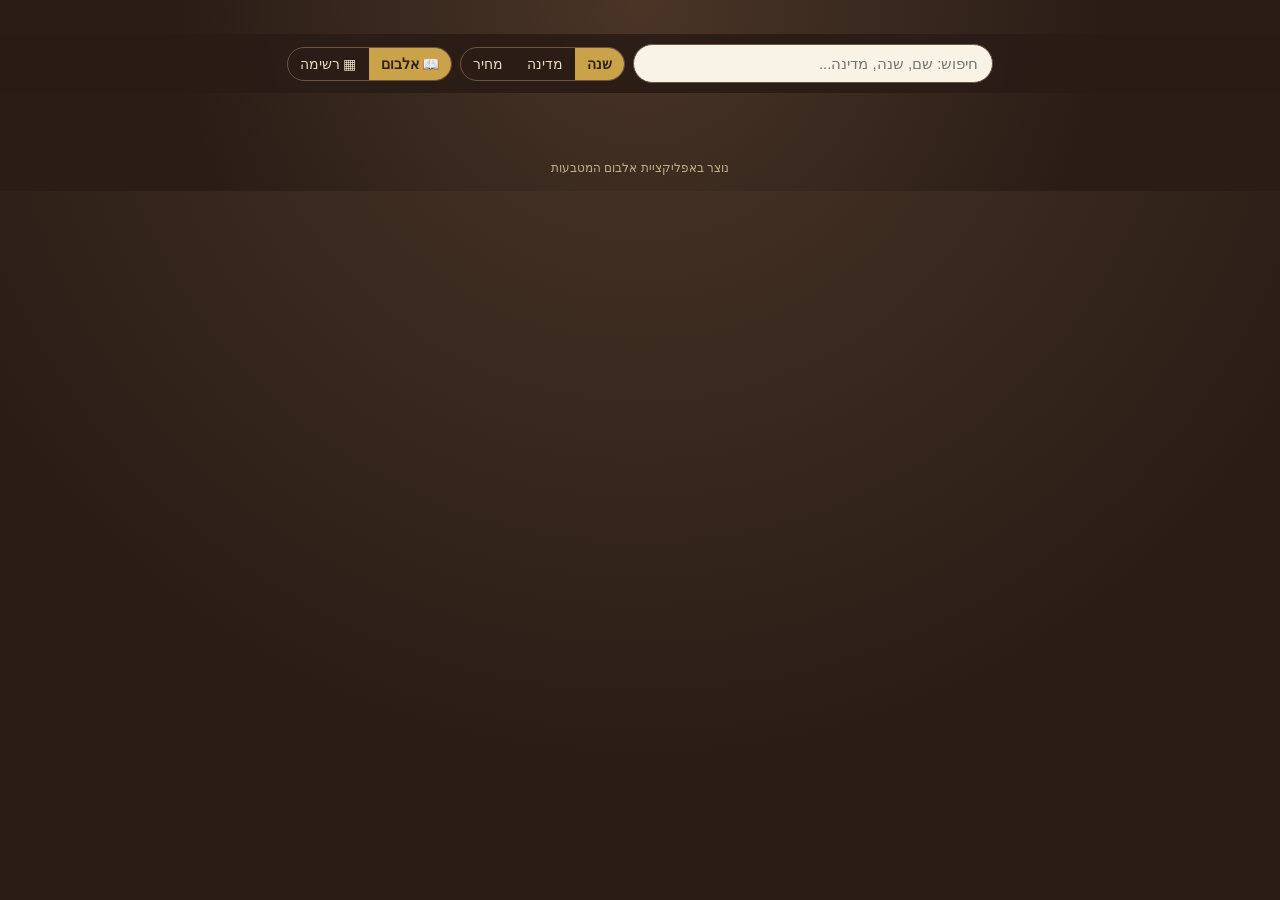
==== trade-export.html @ 615ce434 "Trade album (for sale / swap): prices, live silver/gold value, catalog-wide search, sort by year/cou" ====
<!doctype html>
<html lang="he" dir="rtl">
<head>
<meta charset="utf-8">
<meta name="viewport" content="width=device-width,initial-scale=1,viewport-fit=cover">
<title>__TITLE__</title>
<style>
:root { --bg: #2a1d16; --velvet: #3b2a20; --paper: #f6efe1; --paper2: #ece2cc; --ink: #2b2118; --dim: #7a6a55; --gold: #c9a24a; --line: #d9ccb0;
  --silver: #c9ccd1; --bronze: #b0773f; --copper: #b8693e; --cuni: #b9bdb6; --steel: #9aa1a8; --alu: #d8dcdf; --bimetal: #c9a24a; --goldc: #d9b44a; }
* { box-sizing: border-box; }
html, body { margin: 0; background: radial-gradient(circle at 50% 0, #4a3527, var(--bg) 70%); color: var(--ink); font-family: "Segoe UI", Arial, sans-serif; min-height: 100%; }
header { color: #f3e6c8; text-align: center; padding: 22px 16px 8px; }
header h1 { margin: 0 0 4px; font-size: clamp(22px, 5vw, 34px); font-family: Georgia, "David", serif; color: var(--gold); letter-spacing: .02em; }
header p { margin: 2px 0; color: #d6c6a6; font-size: 14px; }
.bar { display: flex; flex-wrap: wrap; gap: 8px; justify-content: center; align-items: center; padding: 10px 16px; position: sticky; top: 0; z-index: 5; background: rgba(42,29,22,.92); backdrop-filter: blur(6px); }
.bar input { flex: 1 1 220px; max-width: 360px; padding: 10px 14px; border-radius: 999px; border: 1px solid #6b5443; background: #f9f3e6; font-size: 15px; }
.seg { display: inline-flex; border: 1px solid #6b5443; border-radius: 999px; overflow: hidden; }
.seg button { border: 0; background: transparent; color: #e9dcc1; padding: 8px 12px; font-size: 14px; cursor: pointer; }
.seg button[aria-pressed="true"] { background: var(--gold); color: #2b2118; font-weight: 700; }
main { padding: 12px 16px 40px; max-width: 1180px; margin: 0 auto; }
/* the book */
.stage { perspective: 2200px; display: flex; justify-content: center; margin-top: 8px; }
.book { position: relative; display: flex; flex-direction: row; gap: 0; filter: drop-shadow(0 18px 30px rgba(0,0,0,.45)); }
.page { width: min(46vw, 520px); aspect-ratio: 3 / 4; background: linear-gradient(90deg, var(--paper2), var(--paper) 8%, var(--paper) 92%, var(--paper2)); border: 1px solid var(--line);
  padding: 18px 16px 30px; position: relative; display: grid; grid-template-columns: repeat(3, 1fr); grid-template-rows: repeat(3, 1fr); gap: 10px; }
.page.right { border-radius: 4px 0 0 4px; }  .page.left { border-radius: 0 4px 4px 0; }
.page .pno { position: absolute; bottom: 8px; inset-inline: 0; text-align: center; font-size: 12px; color: var(--dim); }
.page.blank { display: flex; align-items: center; justify-content: center; color: var(--dim); font-family: Georgia, serif; font-size: 18px; }
.single .page { width: min(92vw, 520px); }
.leaf { position: absolute; top: 0; width: 50%; height: 100%; transform-style: preserve-3d; transition: transform .7s cubic-bezier(.3,.1,.2,1); z-index: 3; }
.leaf > .page { position: absolute; inset: 0; width: 100%; backface-visibility: hidden; }
.leaf > .page.back { transform: rotateY(180deg); }
.single .leaf { width: 100%; }
.nav { display: flex; justify-content: center; gap: 14px; margin: 16px 0 4px; color: #e9dcc1; align-items: center; }
.nav button { background: var(--gold); color: #2b2118; border: 0; border-radius: 999px; padding: 9px 18px; font-size: 15px; font-weight: 700; cursor: pointer; }
.nav button:disabled { opacity: .35; cursor: default; }
/* a coin pocket */
.pocket { display: flex; flex-direction: column; align-items: center; justify-content: center; gap: 4px; text-align: center; cursor: pointer; border-radius: 8px; padding: 4px; background: rgba(255,255,255,.35); border: 1px dashed #d8c9a8; min-width: 0; }
.pocket:hover { background: rgba(255,255,255,.7); }
.disc { width: 62%; aspect-ratio: 1; border-radius: 50%; background: radial-gradient(circle at 35% 30%, #fff8, transparent 45%), var(--c, var(--silver)); box-shadow: inset 0 0 0 3px rgba(0,0,0,.12), 0 2px 5px rgba(0,0,0,.25);
  display: flex; align-items: center; justify-content: center; font-weight: 700; color: #3b2e22; font-size: 13px; overflow: hidden; }
.disc img { width: 100%; height: 100%; object-fit: cover; }
.pocket b { font-size: 12px; line-height: 1.2; max-width: 100%; overflow: hidden; display: -webkit-box; -webkit-line-clamp: 2; -webkit-box-orient: vertical; }
.pocket small { font-size: 11px; color: var(--dim); }
.price { font-size: 12px; font-weight: 700; color: #6b3d0c; background: #f3d98f; border-radius: 999px; padding: 1px 8px; }
/* grid view */
.grid { display: grid; grid-template-columns: repeat(auto-fill, minmax(160px, 1fr)); gap: 12px; }
.grid .pocket { background: var(--paper); border: 1px solid var(--line); padding: 12px 8px; border-radius: 12px; }
.grid .disc { width: 70%; }
.empty { color: #e9dcc1; text-align: center; padding: 40px; }
/* coin modal */
dialog { border: 0; border-radius: 16px; padding: 0; width: min(560px, 94vw); background: var(--paper); color: var(--ink); }
dialog::backdrop { background: rgba(0,0,0,.6); }
.m-in { padding: 18px; }
.m-photos { display: flex; gap: 10px; justify-content: center; margin-bottom: 12px; }
.m-photos .disc { width: min(42vw, 200px); font-size: 22px; }
.m-in h2 { margin: 0 0 6px; font-family: Georgia, "David", serif; }
dl { display: grid; grid-template-columns: auto 1fr; gap: 6px 14px; margin: 10px 0; }
dt { color: var(--dim); } dd { margin: 0; font-weight: 600; }
.m-x { float: left; border: 0; background: #e4d8bd; border-radius: 50%; width: 34px; height: 34px; font-size: 18px; cursor: pointer; }
footer { text-align: center; color: #bfae8c; font-size: 12px; padding: 16px; }
@media (max-width: 760px) { .page { padding: 12px 10px 26px; gap: 6px; } .pocket b { font-size: 11px; } }
@media (prefers-reduced-motion: reduce) { .leaf { transition: none; } }
</style>
</head>
<body>
<header><h1 id="h"></h1><p id="sub"></p><p id="contact"></p></header>
<div class="bar">
  <input id="q" type="search" placeholder="חיפוש: שם, שנה, מדינה..." aria-label="חיפוש">
  <div class="seg" id="sort"><button data-s="year" aria-pressed="true">שנה</button><button data-s="country">מדינה</button><button data-s="price">מחיר</button></div>
  <div class="seg" id="mode"><button data-m="book" aria-pressed="true">📖 אלבום</button><button data-m="grid">▦ רשימה</button></div>
</div>
<main id="main"></main>
<dialog id="dlg"><div class="m-in" id="m"></div></dialog>
<footer>נוצר באפליקציית אלבום המטבעות</footer>
<script>
const DATA = __DATA__;
const COLORS = { silver: 'var(--silver)', gold: 'var(--goldc)', bronze: 'var(--bronze)', copper: 'var(--copper)', cuni: 'var(--cuni)', steel: 'var(--steel)', alu: 'var(--alu)', bimetal: 'var(--bimetal)' };
const $ = s => document.querySelector(s);
const esc = s => String(s == null ? '' : s).replace(/[&<>"]/g, c => ({ '&': '&amp;', '<': '&lt;', '>': '&gt;', '"': '&quot;' }[c]));
const money = n => n == null ? '' : '₪' + Math.round(n).toLocaleString('he-IL');
const state = { q: '', sort: 'year', mode: 'book', spread: 0, busy: false };
$('#h').textContent = DATA.title; document.title = DATA.title;
$('#sub').textContent = DATA.coins.length + ' מטבעות · עודכן ' + DATA.made;
$('#contact').textContent = DATA.contact || '';

function list() {
  const q = state.q.trim().toLowerCase();
  const out = DATA.coins.filter(c => !q || [c.t, c.y, c.c, c.n, c.s, c.g].join(' ').toLowerCase().includes(q));
  const y = c => Number(c.y) || 0;
  if (state.sort === 'country') out.sort((a, b) => a.c.localeCompare(b.c, 'he') || y(a) - y(b));
  else if (state.sort === 'price') out.sort((a, b) => (b.p || 0) - (a.p || 0) || y(a) - y(b));
  else out.sort((a, b) => y(a) - y(b) || a.t.localeCompare(b.t, 'he'));
  return out;
}
function disc(c, side) {
  const img = side === 'b' ? c.b : c.f;
  return '<span class="disc" style="--c:' + (COLORS[c.m] || COLORS.silver) + '">' + (img ? '<img src="' + img + '" alt="">' : esc(c.y || '·')) + '</span>';
}
function pocket(c, i) {
  return '<div class="pocket" data-i="' + i + '" role="button" tabindex="0">' + disc(c, 'f') + '<b>' + esc(c.t) + '</b><small>' +
    esc([c.y, c.c].filter(Boolean).join(' · ')) + '</small>' + (c.p != null ? '<span class="price">' + money(c.p) + '</span>' : '<small>' + esc(c.s) + '</small>') + '</div>';
}
const PER = 9;
function pages(items) { const p = []; for (let i = 0; i < items.length; i += PER) p.push(items.slice(i, i + PER).map(c => [c, DATA.coins.indexOf(c)])); return p; }
function pageHtml(pg, n, side) {
  if (!pg) return '<div class="page blank ' + side + '">' + (n === 0 ? esc(DATA.title) : 'סוף האלבום') + '</div>';
  return '<div class="page ' + side + '">' + pg.map(([c, i]) => pocket(c, i)).join('') + '<span class="pno">' + n + '</span></div>';
}
const single = () => window.innerWidth < 760;
// spreads: right page then left page (Hebrew binding). Spread 0 opens with the title on the right.
function spreadPages(all) {
  if (single()) return all.map((pg, k) => [pg, k + 1]);
  const s = [[null, 0]].concat(all.map((pg, k) => [pg, k + 1]));
  if (s.length % 2) s.push([null, -1]);
  return s;
}
function renderBook(items) {
  const all = pages(items), sp = spreadPages(all), step = single() ? 1 : 2;
  const last = Math.max(0, sp.length - step);
  state.spread = Math.min(state.spread, last - (last % step));
  const cur = sp.slice(state.spread, state.spread + step);
  const html = single() ? pageHtml(cur[0][0], cur[0][1], 'right')
    : pageHtml(cur[0][0], cur[0][1], 'right') + pageHtml(cur[1] && cur[1][0], cur[1] ? cur[1][1] : -1, 'left');
  $('#main').innerHTML = '<div class="stage"><div class="book' + (single() ? ' single' : '') + '" id="book">' + html + '</div></div>' +
    '<div class="nav"><button id="next" aria-label="עמוד הבא">→ הבא</button><span>' + (Math.floor(state.spread / step) + 1) + ' / ' + (Math.floor(last / step) + 1) + '</span><button id="prev" aria-label="עמוד קודם">הקודם ←</button></div>';
  $('#prev').disabled = state.spread <= 0; $('#next').disabled = state.spread >= last;
  $('#next').onclick = () => turn(+1, sp, step); $('#prev').onclick = () => turn(-1, sp, step);
}
// A page turn: a leaf with the current page on its front and the next page on its back swings over the spine
function turn(dir, sp, step) {
  if (state.busy) return;
  const to = state.spread + dir * step; if (to < 0 || to >= sp.length) return;
  const book = $('#book'), sides = book.querySelectorAll('.page');
  const reduce = matchMedia('(prefers-reduced-motion: reduce)').matches;
  if (reduce) { state.spread = to; return draw(); }
  state.busy = true;
  const leaf = document.createElement('div'); leaf.className = 'leaf';
  const nxt = sp.slice(to, to + step);
  let front, back;
  if (single()) { front = sides[0].outerHTML; back = pageHtml(nxt[0][0], nxt[0][1], 'right'); leaf.style.right = '0'; leaf.style.transformOrigin = dir > 0 ? 'left center' : 'right center'; }
  else if (dir > 0) { front = sides[1].outerHTML; back = pageHtml(nxt[0][0], nxt[0][1], 'right'); leaf.style.left = '0'; leaf.style.transformOrigin = 'right center';
    sides[1].outerHTML = pageHtml(nxt[1] && nxt[1][0], nxt[1] ? nxt[1][1] : -1, 'left'); }
  else { front = sides[0].outerHTML; back = pageHtml(nxt[1] && nxt[1][0], nxt[1] ? nxt[1][1] : -1, 'left'); leaf.style.right = '0'; leaf.style.transformOrigin = 'left center';
    sides[0].outerHTML = pageHtml(nxt[0][0], nxt[0][1], 'right'); }
  leaf.innerHTML = front.replace('class="page', 'class="page front') + back.replace('class="page', 'class="page back');
  book.appendChild(leaf);
  requestAnimationFrame(() => requestAnimationFrame(() => { leaf.style.transform = 'rotateY(' + ((single() ? dir > 0 : dir > 0) ? 180 : -180) + 'deg)'; }));
  setTimeout(() => { state.spread = to; state.busy = false; draw(); }, 720);
}
function renderGrid(items) {
  $('#main').innerHTML = items.length ? '<div class="grid">' + items.map(c => pocket(c, DATA.coins.indexOf(c))).join('') + '</div>' : '<p class="empty">לא נמצאו מטבעות.</p>';
}
function draw() {
  const items = list();
  if (!items.length) { $('#main').innerHTML = '<p class="empty">לא נמצאו מטבעות.</p>'; return; }
  state.mode === 'book' ? renderBook(items) : renderGrid(items);
}
function openCoin(i) {
  const c = DATA.coins[i]; if (!c) return;
  const rows = [['שנה', c.y], ['מדינה', c.c], ['מצב', c.g], ['סטטוס', c.s], ['מחיר', money(c.p)], ['שולם', money(c.pd)], ['ערך מתכת', money(c.mv)], ['הערות', c.n]]
    .filter(r => r[1]).map(r => '<dt>' + r[0] + '</dt><dd>' + esc(r[1]) + '</dd>').join('');
  $('#m').innerHTML = '<button class="m-x" aria-label="סגור" onclick="dlg.close()">✕</button><div class="m-photos">' + disc(c, 'f') + (c.b ? disc(c, 'b') : '') + '</div><h2>' + esc(c.t) + '</h2><dl>' + rows + '</dl>';
  $('#dlg').showModal();
}
document.addEventListener('click', e => { const p = e.target.closest('.pocket'); if (p && !e.target.closest('.leaf')) openCoin(Number(p.dataset.i)); if (e.target === $('#dlg')) $('#dlg').close(); });
document.addEventListener('keydown', e => { const p = e.target.closest && e.target.closest('.pocket'); if (p && (e.key === 'Enter' || e.key === ' ')) { e.preventDefault(); openCoin(Number(p.dataset.i)); } });
$('#q').addEventListener('input', e => { state.q = e.target.value; state.spread = 0; draw(); });
for (const b of document.querySelectorAll('#sort button')) b.onclick = () => { state.sort = b.dataset.s; state.spread = 0; document.querySelectorAll('#sort button').forEach(x => x.setAttribute('aria-pressed', String(x === b))); draw(); };
for (const b of document.querySelectorAll('#mode button')) b.onclick = () => { state.mode = b.dataset.m; document.querySelectorAll('#mode button').forEach(x => x.setAttribute('aria-pressed', String(x === b))); draw(); };
let rw = 0; addEventListener('resize', () => { clearTimeout(rw); rw = setTimeout(draw, 200); });
draw();
</script>
</body>
</html>
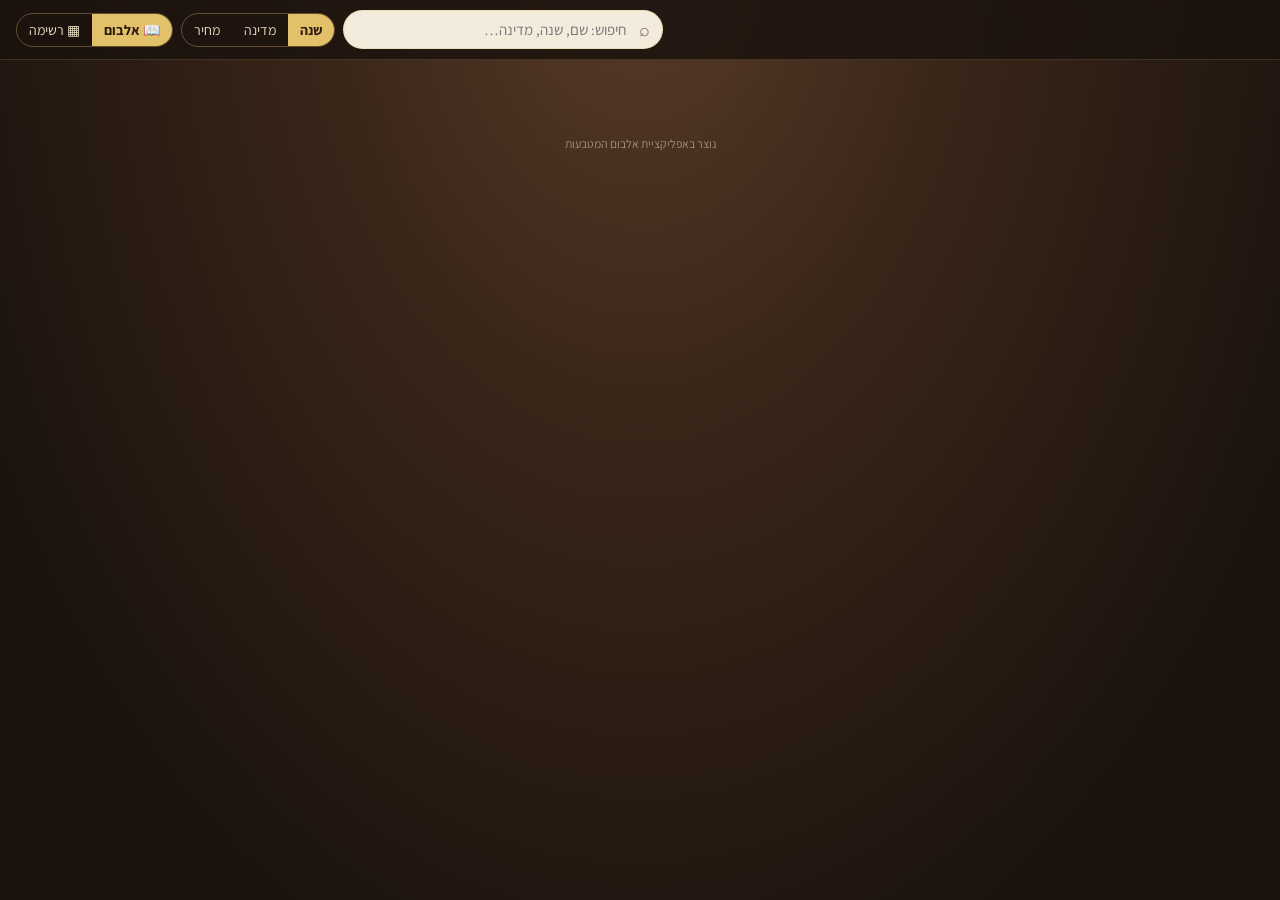
==== commit e76af82d: "Shared trade album: leather cover that opens, 3D page turns with swipe, coin pockets, flip-over coin" ====
--- a/trade-export.html
+++ b/trade-export.html
@@ -4,171 +4,383 @@
 <meta charset="utf-8">
 <meta name="viewport" content="width=device-width,initial-scale=1,viewport-fit=cover">
 <title>__TITLE__</title>
+<link rel="preconnect" href="https://fonts.googleapis.com">
+<link rel="stylesheet" href="https://fonts.googleapis.com/css2?family=Frank+Ruhl+Libre:wght@500;700;900&family=Assistant:wght@400;600;700&display=swap">
 <style>
-:root { --bg: #2a1d16; --velvet: #3b2a20; --paper: #f6efe1; --paper2: #ece2cc; --ink: #2b2118; --dim: #7a6a55; --gold: #c9a24a; --line: #d9ccb0;
-  --silver: #c9ccd1; --bronze: #b0773f; --copper: #b8693e; --cuni: #b9bdb6; --steel: #9aa1a8; --alu: #d8dcdf; --bimetal: #c9a24a; --goldc: #d9b44a; }
-* { box-sizing: border-box; }
-html, body { margin: 0; background: radial-gradient(circle at 50% 0, #4a3527, var(--bg) 70%); color: var(--ink); font-family: "Segoe UI", Arial, sans-serif; min-height: 100%; }
-header { color: #f3e6c8; text-align: center; padding: 22px 16px 8px; }
-header h1 { margin: 0 0 4px; font-size: clamp(22px, 5vw, 34px); font-family: Georgia, "David", serif; color: var(--gold); letter-spacing: .02em; }
-header p { margin: 2px 0; color: #d6c6a6; font-size: 14px; }
-.bar { display: flex; flex-wrap: wrap; gap: 8px; justify-content: center; align-items: center; padding: 10px 16px; position: sticky; top: 0; z-index: 5; background: rgba(42,29,22,.92); backdrop-filter: blur(6px); }
-.bar input { flex: 1 1 220px; max-width: 360px; padding: 10px 14px; border-radius: 999px; border: 1px solid #6b5443; background: #f9f3e6; font-size: 15px; }
-.seg { display: inline-flex; border: 1px solid #6b5443; border-radius: 999px; overflow: hidden; }
-.seg button { border: 0; background: transparent; color: #e9dcc1; padding: 8px 12px; font-size: 14px; cursor: pointer; }
-.seg button[aria-pressed="true"] { background: var(--gold); color: #2b2118; font-weight: 700; }
-main { padding: 12px 16px 40px; max-width: 1180px; margin: 0 auto; }
-/* the book */
-.stage { perspective: 2200px; display: flex; justify-content: center; margin-top: 8px; }
-.book { position: relative; display: flex; flex-direction: row; gap: 0; filter: drop-shadow(0 18px 30px rgba(0,0,0,.45)); }
-.page { width: min(46vw, 520px); aspect-ratio: 3 / 4; background: linear-gradient(90deg, var(--paper2), var(--paper) 8%, var(--paper) 92%, var(--paper2)); border: 1px solid var(--line);
-  padding: 18px 16px 30px; position: relative; display: grid; grid-template-columns: repeat(3, 1fr); grid-template-rows: repeat(3, 1fr); gap: 10px; }
-.page.right { border-radius: 4px 0 0 4px; }  .page.left { border-radius: 0 4px 4px 0; }
-.page .pno { position: absolute; bottom: 8px; inset-inline: 0; text-align: center; font-size: 12px; color: var(--dim); }
-.page.blank { display: flex; align-items: center; justify-content: center; color: var(--dim); font-family: Georgia, serif; font-size: 18px; }
-.single .page { width: min(92vw, 520px); }
-.leaf { position: absolute; top: 0; width: 50%; height: 100%; transform-style: preserve-3d; transition: transform .7s cubic-bezier(.3,.1,.2,1); z-index: 3; }
-.leaf > .page { position: absolute; inset: 0; width: 100%; backface-visibility: hidden; }
-.leaf > .page.back { transform: rotateY(180deg); }
+:root {
+  --table: #1c130e; --table-2: #3a2619;
+  --leather: #5b1620; --leather-2: #7a2430; --leather-3: #3e0d14; --foil: #e3c06a; --foil-dim: rgba(227,192,106,.45);
+  --paper: #f7f0e1; --paper-2: #ebdfc6; --paper-edge: #d9c9a6; --ink: #2b2118; --dim: #7d6b54;
+  --pocket: #e6dac0; --pocket-2: #d8c8a7;
+  --silver: #c9ccd1; --bronze: #b0773f; --copper: #b8693e; --cuni: #b9bdb6; --steel: #9aa1a8; --alu: #d8dcdf; --bimetal: #c9a24a; --goldc: #d9b44a;
+  --f-display: "Frank Ruhl Libre", "David", Georgia, serif; --f-body: "Assistant", "Segoe UI", Arial, sans-serif;
+  --pw: min(44vw, 430px, (100vh - 210px) * .75);
+}
+[hidden] { display: none !important; }
+.stage.single { --pw: min(92vw, 470px, (100vh - 200px) * .75); --pw: min(92vw, 470px, (100dvh - 200px) * .75); }
+* { box-sizing: border-box; -webkit-tap-highlight-color: transparent; }
+html, body { margin: 0; min-height: 100%; overflow-x: hidden; overflow-x: clip; }
+main { overflow-x: clip; }
+body { color: #f3e6c8; font-family: var(--f-body);
+  background: radial-gradient(ellipse at 50% -10%, #5a3d29 0, var(--table-2) 35%, var(--table) 80%) fixed, var(--table); }
+button { font: inherit; }
+
+/* top bar: search, sort, view */
+.bar { position: sticky; top: 0; z-index: 20; display: flex; flex-wrap: wrap; gap: 8px; align-items: center; justify-content: center;
+  padding: 10px 16px; padding-top: max(10px, env(safe-area-inset-top)); background: rgba(28,19,14,.86); backdrop-filter: blur(8px); -webkit-backdrop-filter: blur(8px);
+  border-bottom: 1px solid rgba(227,192,106,.18); }
+.brand { font-family: var(--f-display); font-weight: 900; color: var(--foil); font-size: 18px; margin-inline-end: auto; white-space: nowrap; overflow: hidden; text-overflow: ellipsis; max-width: 40vw; }
+.search { flex: 1 1 200px; max-width: 320px; position: relative; }
+.search input { width: 100%; padding: 9px 36px 9px 14px; border-radius: 999px; border: 1px solid rgba(227,192,106,.35); background: rgba(255,248,232,.95); color: var(--ink); font: 15px var(--f-body); }
+.search::before { content: '⌕'; position: absolute; right: 13px; top: 50%; transform: translateY(-52%); color: var(--dim); font-size: 18px; pointer-events: none; }
+.seg { display: inline-flex; border: 1px solid rgba(227,192,106,.35); border-radius: 999px; overflow: hidden; }
+.seg button { border: 0; background: transparent; color: #e9dcc1; padding: 7px 12px; font-size: 14px; cursor: pointer; }
+.seg button[aria-pressed="true"] { background: var(--foil); color: #2b1a10; font-weight: 700; }
+@media (max-width: 640px) { .brand { display: none; } .search { flex-basis: 100%; max-width: none; } }
+
+main { padding: 18px 12px 40px; max-width: 1100px; margin: 0 auto; }
+
+/* ---------- the book ---------- */
+.stage { display: flex; justify-content: center; perspective: 2400px; touch-action: pan-y; user-select: none; -webkit-user-select: none; padding: 6px 0 4px; }
+.book { position: relative; display: flex; width: calc(var(--pw) * 2); aspect-ratio: 1.5; transition: transform .8s cubic-bezier(.3,.1,.2,1); transform-style: preserve-3d; }
+.single .book { width: var(--pw); aspect-ratio: .75; }
+.book.closed { transform: translateX(25%); }
+.single .book.closed { transform: none; }
+.pg { position: relative; width: var(--pw); height: 100%; overflow: hidden; color: var(--ink);
+  background:
+    radial-gradient(circle at 20% 15%, rgba(255,255,255,.55), transparent 55%),
+    repeating-linear-gradient(0deg, rgba(120,90,50,.025) 0 2px, transparent 2px 4px),
+    var(--paper);
+  box-shadow: 0 18px 40px rgba(0,0,0,.45), 0 0 0 1px var(--paper-edge); }
+/* the right page meets the spine on its left, the left page on its right */
+.pg.r { border-radius: 4px 10px 10px 4px; }
+.pg.l { border-radius: 10px 4px 4px 10px; }
+.pg.r::after, .pg.l::after { content: ''; position: absolute; top: 0; bottom: 0; width: 34px; pointer-events: none; }
+.pg.r::after { left: 0; background: linear-gradient(90deg, rgba(60,40,20,.28), transparent); }
+.pg.l::after { right: 0; background: linear-gradient(270deg, rgba(60,40,20,.28), transparent); }
+.single .pg { border-radius: 4px 10px 10px 4px; }
+.single .pg.r::after, .single .pg.l::after { left: auto; right: 0; background: linear-gradient(270deg, rgba(60,40,20,.28), transparent); }
+.pg-in { position: absolute; inset: 0; padding: 5.5% 6% 9%; display: flex; flex-direction: column; container-type: inline-size; }
+.pg-head { display: flex; justify-content: space-between; align-items: baseline; border-bottom: 1px solid var(--paper-edge); padding-bottom: 4px; margin-bottom: 4%;
+  font: 700 clamp(10px, 3.2cqw, 14px) var(--f-display); color: var(--dim); letter-spacing: .02em; }
+.pg-no { position: absolute; bottom: 3.2%; inset-inline: 0; text-align: center; font: 600 clamp(10px, 3cqw, 13px) var(--f-display); color: var(--dim); }
+.pockets { flex: 1; display: grid; grid-template-columns: repeat(3, 1fr); grid-template-rows: repeat(3, 1fr); gap: 3.2cqw; min-height: 0; }
+.single .pockets { grid-template-columns: repeat(2, 1fr); }
+.single .pocket b { font-size: clamp(12px, 4.4cqw, 16px); } .single .pocket small { font-size: clamp(11px, 3.6cqw, 13px); } .single .tag { font-size: clamp(12px, 3.8cqw, 14px); }
+
+/* a coin pocket: a clear plastic sleeve on a card */
+.pocket { position: relative; display: flex; flex-direction: column; align-items: center; justify-content: center; gap: 1.2cqw; min-width: 0; min-height: 0;
+  padding: 2.2cqw 1.6cqw; border-radius: 2.4cqw; cursor: pointer; text-align: center;
+  background: linear-gradient(180deg, var(--pocket), var(--pocket-2)); box-shadow: inset 0 1px 3px rgba(80,55,25,.35), inset 0 -1px 0 rgba(255,255,255,.6); }
+.pocket::before { content: ''; position: absolute; inset: 0; border-radius: inherit; pointer-events: none;
+  background: linear-gradient(115deg, rgba(255,255,255,.55) 0 18%, transparent 30% 62%, rgba(255,255,255,.22) 70%, transparent 82%); }
+.pocket > * { flex-shrink: 0; }
+.pockets .disc { width: auto; height: 50%; max-width: 78%; }
+.pocket:hover .disc, .pocket:focus-visible .disc { transform: scale(1.05); }
+.pocket:focus-visible { outline: 2px solid var(--foil); outline-offset: 2px; }
+.disc { width: min(64%, 24cqw); aspect-ratio: 1; flex: none; border-radius: 50%; overflow: hidden; display: grid; place-items: center;
+  background: radial-gradient(circle at 34% 28%, rgba(255,255,255,.7), transparent 42%), var(--c, var(--silver));
+  box-shadow: 0 3px 7px rgba(40,25,10,.4), inset 0 0 0 2px rgba(0,0,0,.08); transition: transform .2s;
+  font: 700 4cqw var(--f-display); color: #3b2e22; }
+.disc img { width: 100%; height: 100%; object-fit: cover; display: block; }
+.pocket b { font: 700 clamp(11px, 3.4cqw, 15px)/1.15 var(--f-display); max-width: 100%; overflow: hidden; display: -webkit-box; -webkit-line-clamp: 2; -webkit-box-orient: vertical; }
+.pocket small { font-size: clamp(10px, 2.7cqw, 12px); color: var(--dim); white-space: nowrap; overflow: hidden; text-overflow: ellipsis; max-width: 100%; }
+.tag { font: 700 clamp(11px, 3cqw, 13px) var(--f-body); color: #5a3208; background: linear-gradient(180deg, #f7df99, #e9c165); border-radius: 999px; padding: .1em .7em; box-shadow: 0 1px 2px rgba(0,0,0,.2); }
+.tag.st { background: #e9e1cf; color: #5c4b36; font-weight: 600; }
+
+/* title page and end page */
+.endpaper .pg-in { justify-content: center; align-items: center; text-align: center; gap: 3cqw;
+  background: radial-gradient(circle at 50% 40%, rgba(255,255,255,.5), transparent 60%); }
+.endpaper h1 { margin: 0; font: 900 clamp(20px, 9cqw, 42px)/1.1 var(--f-display); color: var(--leather-2); }
+.endpaper p { margin: 0; font-size: clamp(11px, 3.6cqw, 16px); color: var(--dim); }
+.endpaper .orn { font-size: 7cqw; color: var(--foil); letter-spacing: .3em; }
+.endpaper .contact { font-weight: 700; color: var(--ink); font-size: clamp(12px, 4cqw, 17px); }
+.hint { font-size: clamp(10px, 3cqw, 13px); color: var(--dim); border: 1px dashed var(--paper-edge); border-radius: 10px; padding: 2cqw 4cqw; }
+
+/* the leather cover */
+.cover { position: absolute; top: 0; left: 0; width: var(--pw); height: 100%; z-index: 6; cursor: pointer; border: 0; padding: 7%;
+  transform-origin: right center; transform-style: preserve-3d; transition: transform 1s cubic-bezier(.35,.05,.2,1); }
+.single .cover { width: 100%; }
+.cover-face, .cover-back { position: absolute; inset: 0; backface-visibility: hidden; -webkit-backface-visibility: hidden; border-radius: 10px 4px 4px 10px; }
+.cover-face { padding: 8%; display: grid; container-type: inline-size;
+  background:
+    radial-gradient(circle at 30% 20%, rgba(255,255,255,.12), transparent 50%),
+    repeating-radial-gradient(circle at 40% 60%, rgba(0,0,0,.06) 0 1px, transparent 1px 3px),
+    linear-gradient(160deg, var(--leather-2), var(--leather) 60%, var(--leather-3));
+  box-shadow: inset -10px 0 18px rgba(0,0,0,.35), inset 0 0 0 2px rgba(0,0,0,.25), 0 22px 50px rgba(0,0,0,.55); }
+.cover-face::before { content: ''; position: absolute; right: 0; top: 0; bottom: 0; width: 7%; background: linear-gradient(90deg, rgba(0,0,0,.25), rgba(255,255,255,.08) 40%, rgba(0,0,0,.3)); border-radius: 0 4px 4px 0; }
+.cover-frame { border: 2px solid var(--foil-dim); outline: 1px solid rgba(227,192,106,.3); outline-offset: 2.4cqw; border-radius: 4px;
+  display: flex; flex-direction: column; align-items: center; justify-content: center; text-align: center; gap: 4cqw; padding: 6cqw; color: #f6e7dc; }
+.cover-kicker { font: 700 3.6cqw var(--f-body); letter-spacing: .35em; color: var(--foil); opacity: .85; }
+.cover-emblem { width: 30cqw; aspect-ratio: 1; border-radius: 50%; display: grid; place-items: center; font: 900 12cqw var(--f-display); color: #5a3a10;
+  background: radial-gradient(circle at 35% 30%, #fff3c4, #e3c06a 45%, #a9822e 100%); box-shadow: 0 4px 10px rgba(0,0,0,.45), inset 0 0 0 1.4cqw rgba(120,85,25,.35); }
+.cover-name { font: 900 clamp(22px, 11cqw, 52px)/1.08 var(--f-display); color: var(--foil); text-shadow: 0 1px 0 rgba(0,0,0,.5), 0 -1px 0 rgba(255,240,200,.15); }
+.cover-sub { font-size: 4cqw; color: rgba(246,231,220,.8); }
+.cover-open { margin-top: 2cqw; font: 700 4cqw var(--f-body); color: #2b1a10; background: var(--foil); border-radius: 999px; padding: 1.6cqw 6cqw; box-shadow: 0 3px 8px rgba(0,0,0,.35); }
+.cover-back { transform: rotateY(180deg); background: linear-gradient(160deg, #8e6a4a, #6b4b32); box-shadow: inset 0 0 0 6px rgba(0,0,0,.12); border-radius: 4px 10px 10px 4px; }
+.book.opening .cover { transform: rotateY(180deg); }
+/* closed: only the cover shows; the inside of the cover carries the title page and lands on the right as it opens */
+.book:not(.open) > .pg.r { visibility: hidden; }
+.single .book:not(.open) > .pg.r { visibility: visible; }
+.cover-back > .pg { position: absolute; inset: 0; width: 100%; }
+.book.open .cover { display: none; }
+
+/* a turning leaf */
+.leaf { position: absolute; top: 0; height: 100%; width: var(--pw); z-index: 5; transform-style: preserve-3d; transition: transform .75s cubic-bezier(.3,.1,.2,1); }
 .single .leaf { width: 100%; }
-.nav { display: flex; justify-content: center; gap: 14px; margin: 16px 0 4px; color: #e9dcc1; align-items: center; }
-.nav button { background: var(--gold); color: #2b2118; border: 0; border-radius: 999px; padding: 9px 18px; font-size: 15px; font-weight: 700; cursor: pointer; }
-.nav button:disabled { opacity: .35; cursor: default; }
-/* a coin pocket */
-.pocket { display: flex; flex-direction: column; align-items: center; justify-content: center; gap: 4px; text-align: center; cursor: pointer; border-radius: 8px; padding: 4px; background: rgba(255,255,255,.35); border: 1px dashed #d8c9a8; min-width: 0; }
-.pocket:hover { background: rgba(255,255,255,.7); }
-.disc { width: 62%; aspect-ratio: 1; border-radius: 50%; background: radial-gradient(circle at 35% 30%, #fff8, transparent 45%), var(--c, var(--silver)); box-shadow: inset 0 0 0 3px rgba(0,0,0,.12), 0 2px 5px rgba(0,0,0,.25);
-  display: flex; align-items: center; justify-content: center; font-weight: 700; color: #3b2e22; font-size: 13px; overflow: hidden; }
-.disc img { width: 100%; height: 100%; object-fit: cover; }
-.pocket b { font-size: 12px; line-height: 1.2; max-width: 100%; overflow: hidden; display: -webkit-box; -webkit-line-clamp: 2; -webkit-box-orient: vertical; }
-.pocket small { font-size: 11px; color: var(--dim); }
-.price { font-size: 12px; font-weight: 700; color: #6b3d0c; background: #f3d98f; border-radius: 999px; padding: 1px 8px; }
-/* grid view */
-.grid { display: grid; grid-template-columns: repeat(auto-fill, minmax(160px, 1fr)); gap: 12px; }
-.grid .pocket { background: var(--paper); border: 1px solid var(--line); padding: 12px 8px; border-radius: 12px; }
-.grid .disc { width: 70%; }
-.empty { color: #e9dcc1; text-align: center; padding: 40px; }
-/* coin modal */
-dialog { border: 0; border-radius: 16px; padding: 0; width: min(560px, 94vw); background: var(--paper); color: var(--ink); }
-dialog::backdrop { background: rgba(0,0,0,.6); }
-.m-in { padding: 18px; }
-.m-photos { display: flex; gap: 10px; justify-content: center; margin-bottom: 12px; }
-.m-photos .disc { width: min(42vw, 200px); font-size: 22px; }
-.m-in h2 { margin: 0 0 6px; font-family: Georgia, "David", serif; }
-dl { display: grid; grid-template-columns: auto 1fr; gap: 6px 14px; margin: 10px 0; }
-dt { color: var(--dim); } dd { margin: 0; font-weight: 600; }
-.m-x { float: left; border: 0; background: #e4d8bd; border-radius: 50%; width: 34px; height: 34px; font-size: 18px; cursor: pointer; }
-footer { text-align: center; color: #bfae8c; font-size: 12px; padding: 16px; }
-@media (max-width: 760px) { .page { padding: 12px 10px 26px; gap: 6px; } .pocket b { font-size: 11px; } }
-@media (prefers-reduced-motion: reduce) { .leaf { transition: none; } }
+.leaf > .pg { position: absolute; inset: 0; width: 100%; backface-visibility: hidden; -webkit-backface-visibility: hidden; }
+.leaf > .pg.back { transform: rotateY(180deg); }
+.leaf > .pg.verso { background: linear-gradient(90deg, var(--paper-2), var(--paper)); }
+.leaf .shade { position: absolute; inset: 0; pointer-events: none; background: linear-gradient(90deg, rgba(0,0,0,.25), transparent 60%); opacity: 0; transition: opacity .75s; backface-visibility: hidden; z-index: 2; }
+.leaf.go .shade { opacity: 1; }
+
+/* page controls */
+.nav { display: flex; justify-content: center; align-items: center; gap: 16px; margin: 18px 0 2px; }
+.nav button { width: 48px; height: 48px; border-radius: 50%; border: 1px solid rgba(227,192,106,.5); background: rgba(227,192,106,.12); color: var(--foil); font-size: 22px; cursor: pointer; display: grid; place-items: center; }
+.nav button:hover:not(:disabled) { background: var(--foil); color: #2b1a10; }
+.nav button:disabled { opacity: .25; cursor: default; }
+.nav .ind { min-width: 110px; text-align: center; color: #e9dcc1; font-size: 14px; }
+.swipe-hint { text-align: center; color: rgba(233,220,193,.6); font-size: 13px; margin: 6px 0 0; }
+
+/* list view */
+.grid { display: grid; grid-template-columns: repeat(auto-fill, minmax(150px, 1fr)); gap: 14px; }
+.grid .pocket { container-type: inline-size; background: linear-gradient(180deg, var(--paper), var(--paper-2)); color: var(--ink); padding: 16px 10px 14px; border-radius: 14px; gap: 6px; box-shadow: 0 6px 16px rgba(0,0,0,.35); }
+.grid .disc { width: 72%; height: auto; font-size: 18px; }
+.grid .pocket b { font-size: 15px; } .grid .pocket small { font-size: 12px; } .grid .tag { font-size: 13px; }
+.empty { color: #e9dcc1; text-align: center; padding: 48px 16px; font-size: 17px; }
+
+/* the coin card */
+dialog { border: 0; border-radius: 20px; padding: 0; width: min(520px, 94vw); max-height: 92dvh; overflow-y: auto; overscroll-behavior: contain;
+  background: var(--paper); color: var(--ink); box-shadow: 0 30px 80px rgba(0,0,0,.6); }
+dialog[open] { animation: rise .25s ease-out; }
+@keyframes rise { from { transform: translateY(16px); opacity: 0; } }
+dialog::backdrop { background: rgba(10,6,4,.7); backdrop-filter: blur(3px); }
+.m-top { position: relative; padding: 26px 20px 18px; text-align: center; color: #f6e7dc; border-radius: 20px 20px 0 0;
+  background: linear-gradient(160deg, var(--leather-2), var(--leather) 60%, var(--leather-3)); }
+.m-x { position: absolute; top: 12px; left: 12px; width: 36px; height: 36px; border-radius: 50%; border: 0; background: rgba(255,255,255,.14); color: #fff; font-size: 18px; cursor: pointer; }
+.flip { width: min(62vw, 250px); aspect-ratio: 1; margin: 0 auto; perspective: 900px; cursor: pointer; border: 0; padding: 0; background: none; display: block; }
+.flip-in { display: block; position: relative; width: 100%; height: 100%; transform-style: preserve-3d; transition: transform .7s cubic-bezier(.3,.1,.2,1); }
+.flip.turned .flip-in { transform: rotateY(180deg); }
+.flip .disc { position: absolute; inset: 0; width: 100%; backface-visibility: hidden; -webkit-backface-visibility: hidden; box-shadow: 0 10px 26px rgba(0,0,0,.55); font-size: 30px; }
+.flip .disc.rev { transform: rotateY(180deg); }
+.flip-hint { margin: 10px 0 0; font-size: 13px; color: rgba(246,231,220,.75); }
+.m-body { padding: 18px 22px 22px; }
+.m-body h2 { margin: 0 0 4px; font: 900 26px/1.15 var(--f-display); }
+.m-body .m-sub { color: var(--dim); margin: 0 0 12px; }
+.m-price { display: inline-block; font: 900 22px var(--f-display); color: #5a3208; background: linear-gradient(180deg, #f7df99, #e9c165); border-radius: 12px; padding: 4px 14px; margin-bottom: 12px; }
+dl { display: grid; grid-template-columns: auto 1fr; gap: 8px 16px; margin: 0; }
+dt { color: var(--dim); } dd { margin: 0; font-weight: 700; }
+.m-contact { margin-top: 16px; padding: 12px 14px; border-radius: 12px; background: var(--paper-2); font-weight: 600; }
+
+footer { text-align: center; color: rgba(233,220,193,.55); font-size: 12px; padding: 18px 16px calc(18px + env(safe-area-inset-bottom)); }
+@media (prefers-reduced-motion: reduce) { .leaf, .cover, .flip-in, .book { transition: none !important; } }
 </style>
 </head>
 <body>
-<header><h1 id="h"></h1><p id="sub"></p><p id="contact"></p></header>
 <div class="bar">
-  <input id="q" type="search" placeholder="חיפוש: שם, שנה, מדינה..." aria-label="חיפוש">
-  <div class="seg" id="sort"><button data-s="year" aria-pressed="true">שנה</button><button data-s="country">מדינה</button><button data-s="price">מחיר</button></div>
-  <div class="seg" id="mode"><button data-m="book" aria-pressed="true">📖 אלבום</button><button data-m="grid">▦ רשימה</button></div>
+  <span class="brand" id="brand"></span>
+  <label class="search"><input id="q" type="search" placeholder="חיפוש: שם, שנה, מדינה…" aria-label="חיפוש מטבע"></label>
+  <div class="seg" id="sort" role="group" aria-label="מיון"><button data-s="year" aria-pressed="true">שנה</button><button data-s="country" aria-pressed="false">מדינה</button><button data-s="price" aria-pressed="false">מחיר</button></div>
+  <div class="seg" id="mode" role="group" aria-label="תצוגה"><button data-m="book" aria-pressed="true">📖 אלבום</button><button data-m="grid" aria-pressed="false">▦ רשימה</button></div>
 </div>
 <main id="main"></main>
-<dialog id="dlg"><div class="m-in" id="m"></div></dialog>
+<dialog id="dlg" aria-label="פרטי המטבע"><div id="m"></div></dialog>
 <footer>נוצר באפליקציית אלבום המטבעות</footer>
 <script>
 const DATA = __DATA__;
 const COLORS = { silver: 'var(--silver)', gold: 'var(--goldc)', bronze: 'var(--bronze)', copper: 'var(--copper)', cuni: 'var(--cuni)', steel: 'var(--steel)', alu: 'var(--alu)', bimetal: 'var(--bimetal)' };
 const $ = s => document.querySelector(s);
 const esc = s => String(s == null ? '' : s).replace(/[&<>"]/g, c => ({ '&': '&amp;', '<': '&lt;', '>': '&gt;', '"': '&quot;' }[c]));
-const money = n => n == null ? '' : '₪' + Math.round(n).toLocaleString('he-IL');
-const state = { q: '', sort: 'year', mode: 'book', spread: 0, busy: false };
-$('#h').textContent = DATA.title; document.title = DATA.title;
-$('#sub').textContent = DATA.coins.length + ' מטבעות · עודכן ' + DATA.made;
-$('#contact').textContent = DATA.contact || '';
+const money = n => n == null || n === '' ? '' : '₪' + Math.round(n).toLocaleString('he-IL');
+const reduce = matchMedia('(prefers-reduced-motion: reduce)').matches;
+const state = { q: '', sort: 'year', mode: 'book', at: 0, open: false, busy: false };
+document.title = DATA.title; $('#brand').textContent = DATA.title;
 
 function list() {
   const q = state.q.trim().toLowerCase();
-  const out = DATA.coins.filter(c => !q || [c.t, c.y, c.c, c.n, c.s, c.g].join(' ').toLowerCase().includes(q));
-  const y = c => Number(c.y) || 0;
-  if (state.sort === 'country') out.sort((a, b) => a.c.localeCompare(b.c, 'he') || y(a) - y(b));
+  const out = DATA.coins.map((c, i) => Object.assign({ i }, c)).filter(c => !q || [c.t, c.y, c.c, c.n, c.s, c.g].join(' ').toLowerCase().includes(q));
+  const y = c => Number(String(c.y).match(/\d{3,4}/)) || 0;
+  if (state.sort === 'country') out.sort((a, b) => (a.c || '').localeCompare(b.c || '', 'he') || y(a) - y(b));
   else if (state.sort === 'price') out.sort((a, b) => (b.p || 0) - (a.p || 0) || y(a) - y(b));
   else out.sort((a, b) => y(a) - y(b) || a.t.localeCompare(b.t, 'he'));
   return out;
 }
-function disc(c, side) {
+const disc = (c, side, cls) => {
   const img = side === 'b' ? c.b : c.f;
-  return '<span class="disc" style="--c:' + (COLORS[c.m] || COLORS.silver) + '">' + (img ? '<img src="' + img + '" alt="">' : esc(c.y || '·')) + '</span>';
-}
-function pocket(c, i) {
-  return '<div class="pocket" data-i="' + i + '" role="button" tabindex="0">' + disc(c, 'f') + '<b>' + esc(c.t) + '</b><small>' +
-    esc([c.y, c.c].filter(Boolean).join(' · ')) + '</small>' + (c.p != null ? '<span class="price">' + money(c.p) + '</span>' : '<small>' + esc(c.s) + '</small>') + '</div>';
-}
-const PER = 9;
-function pages(items) { const p = []; for (let i = 0; i < items.length; i += PER) p.push(items.slice(i, i + PER).map(c => [c, DATA.coins.indexOf(c)])); return p; }
-function pageHtml(pg, n, side) {
-  if (!pg) return '<div class="page blank ' + side + '">' + (n === 0 ? esc(DATA.title) : 'סוף האלבום') + '</div>';
-  return '<div class="page ' + side + '">' + pg.map(([c, i]) => pocket(c, i)).join('') + '<span class="pno">' + n + '</span></div>';
-}
-const single = () => window.innerWidth < 760;
-// spreads: right page then left page (Hebrew binding). Spread 0 opens with the title on the right.
-function spreadPages(all) {
-  if (single()) return all.map((pg, k) => [pg, k + 1]);
-  const s = [[null, 0]].concat(all.map((pg, k) => [pg, k + 1]));
-  if (s.length % 2) s.push([null, -1]);
-  return s;
+  return '<span class="disc' + (cls ? ' ' + cls : '') + '" style="--c:' + (COLORS[c.m] || COLORS.silver) + '">' + (img ? '<img src="' + img + '" alt="">' : esc(String(c.y || '·').slice(0, 4))) + '</span>';
+};
+const pocket = c => '<div class="pocket" data-i="' + c.i + '" role="button" tabindex="0" aria-label="' + esc(c.t + ' ' + (c.y || '')) + '">' + disc(c, 'f') +
+  '<b>' + esc(c.t) + '</b><small>' + esc([c.y, c.c].filter(Boolean).join(' · ')) + '</small>' +
+  (c.p != null ? '<span class="tag">' + money(c.p) + '</span>' : '<span class="tag st">' + esc(c.s || '') + '</span>') + '</div>';
+
+/* ---------- pages ---------- */
+const single = () => innerWidth < 760;
+const perPage = () => single() ? 6 : 9;
+function headOf(items) {
+  if (state.sort === 'country') { const cs = [...new Set(items.map(c => c.c).filter(Boolean))]; return cs.slice(0, 2).join(' · ') + (cs.length > 2 ? '…' : ''); }
+  const ys = items.map(c => Number(String(c.y).match(/\d{3,4}/))).filter(Boolean);
+  if (!ys.length) return '';
+  const a = Math.min(...ys), b = Math.max(...ys); return a === b ? String(a) : a + '–' + b;
+}
+function titlePage() {
+  const n = DATA.coins.length;
+  return { cls: 'endpaper', html: '<div class="orn">✦ ✦ ✦</div><h1>' + esc(DATA.title) + '</h1><p>' + n + ' מטבעות · עודכן ' + esc(DATA.made) + '</p>' +
+    (DATA.contact ? '<p class="contact">' + esc(DATA.contact) + '</p>' : '') +
+    '<p class="hint">' + (single() ? 'החליקו את הדף ימינה ושמאלה כדי לדפדף' : 'לחצו על החיצים או החליקו כדי לדפדף') + ' · לחיצה על מטבע פותחת אותו</p>' };
+}
+function endPage() {
+  return { cls: 'endpaper', html: '<div class="orn">✦</div><h1 style="font-size:clamp(18px,7cqw,32px)">סוף האלבום</h1>' +
+    (DATA.contact ? '<p>מעוניינים? דברו איתי</p><p class="contact">' + esc(DATA.contact) + '</p>' : '<p>תודה שדפדפתם</p>') };
+}
+function allPages(items) {
+  const per = perPage(), out = [titlePage()];
+  for (let k = 0; k < items.length; k += per) { const chunk = items.slice(k, k + per); out.push({ items: chunk, no: out.length, head: headOf(chunk) }); }
+  out.push(endPage());
+  if (!single() && out.length % 2) out.push({ cls: 'endpaper', html: '' });
+  return out;
+}
+function pageHtml(p, side) {
+  if (!p) return '<div class="pg ' + side + ' verso"></div>';
+  if (!p.items) return '<div class="pg ' + side + ' ' + (p.cls || '') + '"><div class="pg-in">' + p.html + '</div></div>';
+  return '<div class="pg ' + side + '"><div class="pg-in"><div class="pg-head"><span>' + esc(DATA.title) + '</span><span>' + esc(p.head) + '</span></div>' +
+    '<div class="pockets">' + p.items.map(pocket).join('') + '</div><div class="pg-no">' + p.no + '</div></div></div>';
+}
+function coverHtml() {
+  return '<div class="cover" id="cover" role="button" tabindex="0" aria-label="פתח את האלבום"><div class="cover-face"><div class="cover-frame">' +
+    '<span class="cover-kicker">למכירה · להחלפה</span><span class="cover-emblem">₪</span><span class="cover-name">' + esc(DATA.title) + '</span>' +
+    '<span class="cover-sub">' + DATA.coins.length + ' מטבעות</span><span class="cover-open">פתחו את האלבום</span></div></div><div class="cover-back">' + (single() ? '' : pageHtml(PAGES[0], 'r')) + '</div></div>';
+}
+
+/* the book shows one page (phone) or a spread: the right page comes first in a Hebrew book */
+let PAGES = [];
+const step = () => single() ? 1 : 2;
+function view(at) { return single() ? [PAGES[at]] : [PAGES[at], PAGES[at + 1]]; }
+function bookInner(at) {
+  const v = view(at);
+  return single() ? pageHtml(v[0], 'r') : pageHtml(v[0], 'r') + pageHtml(v[1], 'l');   // RTL flex: the first child sits on the right
 }
 function renderBook(items) {
-  const all = pages(items), sp = spreadPages(all), step = single() ? 1 : 2;
-  const last = Math.max(0, sp.length - step);
-  state.spread = Math.min(state.spread, last - (last % step));
-  const cur = sp.slice(state.spread, state.spread + step);
-  const html = single() ? pageHtml(cur[0][0], cur[0][1], 'right')
-    : pageHtml(cur[0][0], cur[0][1], 'right') + pageHtml(cur[1] && cur[1][0], cur[1] ? cur[1][1] : -1, 'left');
-  $('#main').innerHTML = '<div class="stage"><div class="book' + (single() ? ' single' : '') + '" id="book">' + html + '</div></div>' +
-    '<div class="nav"><button id="next" aria-label="עמוד הבא">→ הבא</button><span>' + (Math.floor(state.spread / step) + 1) + ' / ' + (Math.floor(last / step) + 1) + '</span><button id="prev" aria-label="עמוד קודם">הקודם ←</button></div>';
-  $('#prev').disabled = state.spread <= 0; $('#next').disabled = state.spread >= last;
-  $('#next').onclick = () => turn(+1, sp, step); $('#prev').onclick = () => turn(-1, sp, step);
-}
-// A page turn: a leaf with the current page on its front and the next page on its back swings over the spine
-function turn(dir, sp, step) {
-  if (state.busy) return;
-  const to = state.spread + dir * step; if (to < 0 || to >= sp.length) return;
-  const book = $('#book'), sides = book.querySelectorAll('.page');
-  const reduce = matchMedia('(prefers-reduced-motion: reduce)').matches;
-  if (reduce) { state.spread = to; return draw(); }
+  PAGES = allPages(items);
+  const last = PAGES.length - step();
+  state.at = Math.max(0, Math.min(state.at - state.at % step(), last));
+  $('#main').innerHTML = '<div class="stage' + (single() ? ' single' : '') + '" id="stage"><div class="book' + (state.open ? ' open' : ' closed') + '" id="book">' +
+    bookInner(state.at) + coverHtml() + '</div></div>' +
+    '<div class="nav"' + (state.open ? '' : ' hidden') + '><button id="prev" aria-label="הדף הקודם">›</button><span class="ind" id="ind"></span><button id="next" aria-label="הדף הבא">‹</button></div>' +
+    '<p class="swipe-hint"' + (state.open ? ' hidden' : '') + '>לחצו על הכריכה כדי לפתוח</p>';
+  $('#prev').onclick = () => turn(-1); $('#next').onclick = () => turn(+1);
+  $('#cover').onclick = openBook;
+  $('#cover').onkeydown = e => { if (e.key === 'Enter' || e.key === ' ') { e.preventDefault(); openBook(); } };
+  updateNav();
+  swipe($('#stage'));
+}
+function updateNav() {
+  const last = PAGES.length - step(), ind = $('#ind'); if (!ind) return;
+  $('#prev').disabled = state.at <= 0; $('#next').disabled = state.at >= last;
+  const total = Math.ceil(PAGES.length / step());
+  ind.textContent = 'עמוד ' + (Math.floor(state.at / step()) + 1) + ' מתוך ' + total;
+}
+function openBook() {
+  if (state.open || state.busy) return;
+  const book = $('#book');
   state.busy = true;
+  book.classList.remove('closed'); book.classList.add('opening');
+  setTimeout(() => {
+    state.open = true; state.busy = false; book.classList.add('open'); book.classList.remove('opening');
+    document.querySelector('.nav').hidden = false; document.querySelector('.swipe-hint').hidden = true;
+  }, reduce ? 0 : 1000);
+}
+// A page turn. Hebrew binding: the spine is on the right of a single page and in the middle of a spread;
+// "next" lifts the left-hand page over to the right.
+function turn(dir) {
+  if (state.busy || !state.open) return;
+  const s = step(), to = state.at + dir * s, last = PAGES.length - s;
+  if (to < 0 || to > last) return;
+  const book = $('#book');
+  if (reduce) { state.at = to; book.querySelectorAll('.pg:not(.leaf .pg)').forEach(n => n.remove()); book.insertAdjacentHTML('afterbegin', bookInner(to)); return updateNav(); }
+  state.busy = true;
+  const cur = view(state.at), nxt = view(to);
   const leaf = document.createElement('div'); leaf.className = 'leaf';
-  const nxt = sp.slice(to, to + step);
-  let front, back;
-  if (single()) { front = sides[0].outerHTML; back = pageHtml(nxt[0][0], nxt[0][1], 'right'); leaf.style.right = '0'; leaf.style.transformOrigin = dir > 0 ? 'left center' : 'right center'; }
-  else if (dir > 0) { front = sides[1].outerHTML; back = pageHtml(nxt[0][0], nxt[0][1], 'right'); leaf.style.left = '0'; leaf.style.transformOrigin = 'right center';
-    sides[1].outerHTML = pageHtml(nxt[1] && nxt[1][0], nxt[1] ? nxt[1][1] : -1, 'left'); }
-  else { front = sides[0].outerHTML; back = pageHtml(nxt[1] && nxt[1][0], nxt[1] ? nxt[1][1] : -1, 'left'); leaf.style.right = '0'; leaf.style.transformOrigin = 'left center';
-    sides[0].outerHTML = pageHtml(nxt[0][0], nxt[0][1], 'right'); }
-  leaf.innerHTML = front.replace('class="page', 'class="page front') + back.replace('class="page', 'class="page back');
+  let under, front, back, from, end;
+  if (single()) {
+    leaf.style.right = '0'; leaf.style.transformOrigin = 'right center';
+    if (dir > 0) { under = pageHtml(nxt[0], 'r'); front = pageHtml(cur[0], 'r front'); back = pageHtml(null, 'l back'); from = 0; end = 180; }
+    else { under = pageHtml(cur[0], 'r'); front = pageHtml(nxt[0], 'r front'); back = pageHtml(null, 'l back'); from = 180; end = 0; }
+  } else if (dir > 0) {   // the left page swings over the spine to the right
+    leaf.style.left = '0'; leaf.style.transformOrigin = 'right center';
+    under = pageHtml(cur[0], 'r') + pageHtml(nxt[1], 'l'); front = pageHtml(cur[1], 'l front'); back = pageHtml(nxt[0], 'r back'); from = 0; end = 180;
+  } else {                // the right page swings back to the left
+    leaf.style.right = '0'; leaf.style.transformOrigin = 'left center';
+    under = pageHtml(nxt[0], 'r') + pageHtml(cur[1], 'l'); front = pageHtml(cur[0], 'r front'); back = pageHtml(nxt[1], 'l back'); from = 0; end = -180;
+  }
+  book.querySelectorAll(':scope > .pg').forEach(n => n.remove());
+  book.insertAdjacentHTML('afterbegin', under);
+  leaf.innerHTML = front + back + '<span class="shade"></span>';
+  leaf.style.transition = 'none'; leaf.style.transform = 'rotateY(' + from + 'deg)';
   book.appendChild(leaf);
-  requestAnimationFrame(() => requestAnimationFrame(() => { leaf.style.transform = 'rotateY(' + ((single() ? dir > 0 : dir > 0) ? 180 : -180) + 'deg)'; }));
-  setTimeout(() => { state.spread = to; state.busy = false; draw(); }, 720);
-}
+  leaf.getBoundingClientRect();
+  leaf.style.transition = ''; leaf.classList.add('go');
+  requestAnimationFrame(() => { leaf.style.transform = 'rotateY(' + end + 'deg)'; });
+  setTimeout(() => {
+    state.at = to; state.busy = false; leaf.remove();
+    book.querySelectorAll(':scope > .pg').forEach(n => n.remove());
+    book.insertAdjacentHTML('afterbegin', bookInner(to)); updateNav();
+  }, 780);
+}
+// swipe: finger moving right = next page (the way a Hebrew book turns), left = back
+function swipe(el) {
+  let x0 = null, y0 = 0, moved = false;
+  el.onpointerdown = e => { x0 = e.clientX; y0 = e.clientY; moved = false; };
+  el.onpointerup = e => {
+    if (x0 == null) return;
+    const dx = e.clientX - x0, dy = e.clientY - y0; x0 = null;
+    if (Math.abs(dx) > 45 && Math.abs(dx) > Math.abs(dy) * 1.3) {
+      moved = true;
+      if (!state.open) openBook(); else turn(dx > 0 ? +1 : -1);
+    }
+  };
+  el.addEventListener('click', e => { if (moved) { e.stopPropagation(); e.preventDefault(); moved = false; } }, true);
+}
+
 function renderGrid(items) {
-  $('#main').innerHTML = items.length ? '<div class="grid">' + items.map(c => pocket(c, DATA.coins.indexOf(c))).join('') + '</div>' : '<p class="empty">לא נמצאו מטבעות.</p>';
+  $('#main').innerHTML = '<div class="grid">' + items.map(pocket).join('') + '</div>';
 }
 function draw() {
   const items = list();
-  if (!items.length) { $('#main').innerHTML = '<p class="empty">לא נמצאו מטבעות.</p>'; return; }
+  if (!items.length) { $('#main').innerHTML = '<p class="empty">לא נמצאו מטבעות שמתאימים לחיפוש.</p>'; return; }
   state.mode === 'book' ? renderBook(items) : renderGrid(items);
 }
+
+/* ---------- the coin card ---------- */
 function openCoin(i) {
   const c = DATA.coins[i]; if (!c) return;
-  const rows = [['שנה', c.y], ['מדינה', c.c], ['מצב', c.g], ['סטטוס', c.s], ['מחיר', money(c.p)], ['שולם', money(c.pd)], ['ערך מתכת', money(c.mv)], ['הערות', c.n]]
+  const rows = [['שנה', c.y], ['מדינה', c.c], ['מצב', c.g], ['סטטוס', c.s], ['שולם', money(c.pd)], ['ערך המתכת', money(c.mv)], ['הערות', c.n]]
     .filter(r => r[1]).map(r => '<dt>' + r[0] + '</dt><dd>' + esc(r[1]) + '</dd>').join('');
-  $('#m').innerHTML = '<button class="m-x" aria-label="סגור" onclick="dlg.close()">✕</button><div class="m-photos">' + disc(c, 'f') + (c.b ? disc(c, 'b') : '') + '</div><h2>' + esc(c.t) + '</h2><dl>' + rows + '</dl>';
+  $('#m').innerHTML = '<div class="m-top"><button class="m-x" aria-label="סגור" id="mx">✕</button>' +
+    '<button class="flip" id="flip" aria-label="הפוך את המטבע"><span class="flip-in">' + disc(c, 'f') + disc(c, 'b', 'rev') + '</span></button>' +
+    '<p class="flip-hint">' + (c.b ? 'לחצו על המטבע כדי להפוך אותו' : '') + '</p></div>' +
+    '<div class="m-body"><h2>' + esc(c.t) + '</h2><p class="m-sub">' + esc([c.y, c.c].filter(Boolean).join(' · ')) + '</p>' +
+    (c.p != null ? '<div class="m-price">' + money(c.p) + '</div>' : '') + '<dl>' + rows + '</dl>' +
+    (DATA.contact ? '<div class="m-contact">לפרטים: ' + esc(DATA.contact) + '</div>' : '') + '</div>';
+  $('#mx').onclick = () => $('#dlg').close();
+  $('#flip').onclick = () => { if (c.b) $('#flip').classList.toggle('turned'); };
   $('#dlg').showModal();
 }
-document.addEventListener('click', e => { const p = e.target.closest('.pocket'); if (p && !e.target.closest('.leaf')) openCoin(Number(p.dataset.i)); if (e.target === $('#dlg')) $('#dlg').close(); });
-document.addEventListener('keydown', e => { const p = e.target.closest && e.target.closest('.pocket'); if (p && (e.key === 'Enter' || e.key === ' ')) { e.preventDefault(); openCoin(Number(p.dataset.i)); } });
-$('#q').addEventListener('input', e => { state.q = e.target.value; state.spread = 0; draw(); });
-for (const b of document.querySelectorAll('#sort button')) b.onclick = () => { state.sort = b.dataset.s; state.spread = 0; document.querySelectorAll('#sort button').forEach(x => x.setAttribute('aria-pressed', String(x === b))); draw(); };
+document.addEventListener('click', e => {
+  if (e.target === $('#dlg')) return $('#dlg').close();
+  const p = e.target.closest('.pocket');
+  if (p && !e.target.closest('.leaf') && (state.mode === 'grid' || state.open)) openCoin(Number(p.dataset.i));
+});
+document.addEventListener('keydown', e => {
+  const p = e.target.closest && e.target.closest('.pocket');
+  if (p && (e.key === 'Enter' || e.key === ' ')) { e.preventDefault(); openCoin(Number(p.dataset.i)); return; }
+  if ($('#dlg').open || e.target.tagName === 'INPUT' || state.mode !== 'book') return;
+  if (e.key === 'ArrowLeft') state.open ? turn(+1) : openBook();
+  if (e.key === 'ArrowRight') turn(-1);
+});
+$('#q').addEventListener('input', e => { state.q = e.target.value; state.at = 0; if (state.q) state.open = true; draw(); });
+for (const b of document.querySelectorAll('#sort button')) b.onclick = () => { state.sort = b.dataset.s; state.at = 0; document.querySelectorAll('#sort button').forEach(x => x.setAttribute('aria-pressed', String(x === b))); draw(); };
 for (const b of document.querySelectorAll('#mode button')) b.onclick = () => { state.mode = b.dataset.m; document.querySelectorAll('#mode button').forEach(x => x.setAttribute('aria-pressed', String(x === b))); draw(); };
-let rw = 0; addEventListener('resize', () => { clearTimeout(rw); rw = setTimeout(draw, 200); });
+let rw = 0, wasSingle = single(); addEventListener('resize', () => { clearTimeout(rw); rw = setTimeout(() => { if (single() !== wasSingle) { wasSingle = single(); state.at = 0; draw(); } }, 200); });
 draw();
 </script>
 </body>
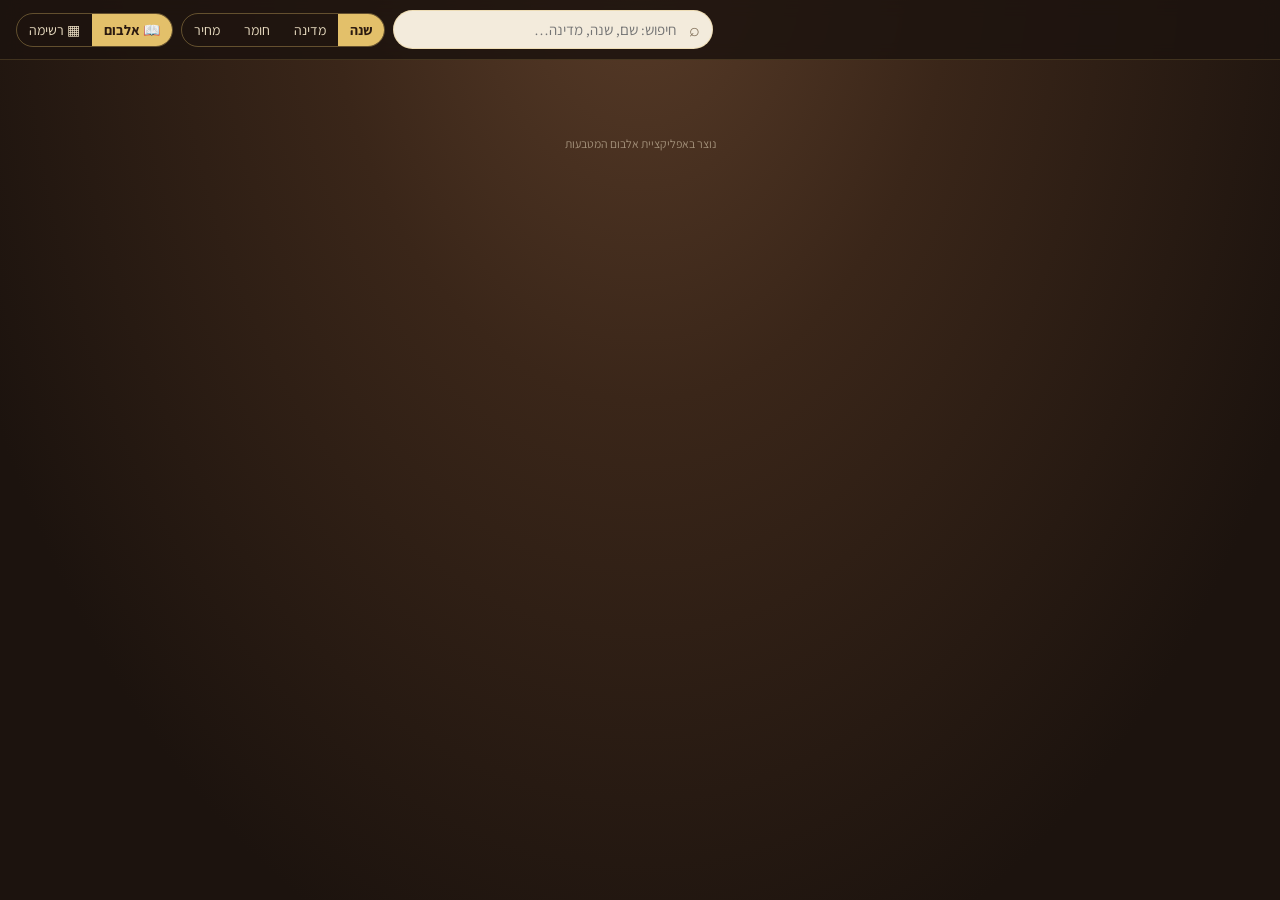
==== commit 7bb50141: "Trade prices tied to metal: formulas like SI*1.1 or SI+5, metal value on every coin, auto-refreshing" ====
--- a/trade-export.html
+++ b/trade-export.html
@@ -180,7 +180,7 @@
 <div class="bar">
   <span class="brand" id="brand"></span>
   <label class="search"><input id="q" type="search" placeholder="חיפוש: שם, שנה, מדינה…" aria-label="חיפוש מטבע"></label>
-  <div class="seg" id="sort" role="group" aria-label="מיון"><button data-s="year" aria-pressed="true">שנה</button><button data-s="country" aria-pressed="false">מדינה</button><button data-s="price" aria-pressed="false">מחיר</button></div>
+  <div class="seg" id="sort" role="group" aria-label="מיון"><button data-s="year" aria-pressed="true">שנה</button><button data-s="country" aria-pressed="false">מדינה</button><button data-s="metal" aria-pressed="false">חומר</button><button data-s="price" aria-pressed="false">מחיר</button></div>
   <div class="seg" id="mode" role="group" aria-label="תצוגה"><button data-m="book" aria-pressed="true">📖 אלבום</button><button data-m="grid" aria-pressed="false">▦ רשימה</button></div>
 </div>
 <main id="main"></main>
@@ -192,15 +192,21 @@
 const $ = s => document.querySelector(s);
 const esc = s => String(s == null ? '' : s).replace(/[&<>"]/g, c => ({ '&': '&amp;', '<': '&lt;', '>': '&gt;', '"': '&quot;' }[c]));
 const money = n => n == null || n === '' ? '' : '₪' + Math.round(n).toLocaleString('he-IL');
+// the material of a coin, in words, and its place when sorting by material (precious first)
+const METAL_HE = { gold: 'זהב', silver: 'כסף', bimetal: 'דו-מתכתי', cuni: 'נחושת-ניקל', bronze: 'ברונזה', copper: 'נחושת', steel: 'פלדה', alu: 'אלומיניום' };
+const METAL_ORDER = ['gold', 'silver', 'bimetal', 'cuni', 'bronze', 'copper', 'steel', 'alu'];
+const metalOf = c => c.mt || METAL_HE[c.m] || '';
+const metalRank = c => { const k = METAL_ORDER.indexOf(c.m); return k < 0 ? 99 : k; };
 const reduce = matchMedia('(prefers-reduced-motion: reduce)').matches;
 const state = { q: '', sort: 'year', mode: 'book', at: 0, open: false, busy: false };
 document.title = DATA.title; $('#brand').textContent = DATA.title;
 
 function list() {
   const q = state.q.trim().toLowerCase();
-  const out = DATA.coins.map((c, i) => Object.assign({ i }, c)).filter(c => !q || [c.t, c.y, c.c, c.n, c.s, c.g].join(' ').toLowerCase().includes(q));
+  const out = DATA.coins.map((c, i) => Object.assign({ i }, c)).filter(c => !q || [c.t, c.y, c.c, c.n, c.s, c.g, metalOf(c)].join(' ').toLowerCase().includes(q));
   const y = c => Number(String(c.y).match(/\d{3,4}/)) || 0;
   if (state.sort === 'country') out.sort((a, b) => (a.c || '').localeCompare(b.c || '', 'he') || y(a) - y(b));
+  else if (state.sort === 'metal') out.sort((a, b) => metalRank(a) - metalRank(b) || metalOf(a).localeCompare(metalOf(b), 'he') || y(a) - y(b));
   else if (state.sort === 'price') out.sort((a, b) => (b.p || 0) - (a.p || 0) || y(a) - y(b));
   else out.sort((a, b) => y(a) - y(b) || a.t.localeCompare(b.t, 'he'));
   return out;
@@ -217,7 +223,9 @@
 const single = () => innerWidth < 760;
 const perPage = () => single() ? 6 : 9;
 function headOf(items) {
-  if (state.sort === 'country') { const cs = [...new Set(items.map(c => c.c).filter(Boolean))]; return cs.slice(0, 2).join(' · ') + (cs.length > 2 ? '…' : ''); }
+  const names = f => { const cs = [...new Set(items.map(f).filter(Boolean))]; return cs.slice(0, 2).join(' · ') + (cs.length > 2 ? '…' : ''); };
+  if (state.sort === 'country') return names(c => c.c);
+  if (state.sort === 'metal') return names(c => METAL_HE[c.m] || c.mt);
   const ys = items.map(c => Number(String(c.y).match(/\d{3,4}/))).filter(Boolean);
   if (!ys.length) return '';
   const a = Math.min(...ys), b = Math.max(...ys); return a === b ? String(a) : a + '–' + b;
@@ -353,7 +361,7 @@
 /* ---------- the coin card ---------- */
 function openCoin(i) {
   const c = DATA.coins[i]; if (!c) return;
-  const rows = [['שנה', c.y], ['מדינה', c.c], ['מצב', c.g], ['סטטוס', c.s], ['שולם', money(c.pd)], ['ערך המתכת', money(c.mv)], ['הערות', c.n]]
+  const rows = [['שנה', c.y], ['מדינה', c.c], ['חומר', metalOf(c)], ['מצב', c.g], ['סטטוס', c.s], ['שולם', money(c.pd)], ['ערך המתכת', money(c.mv)], ['הערות', c.n]]
     .filter(r => r[1]).map(r => '<dt>' + r[0] + '</dt><dd>' + esc(r[1]) + '</dd>').join('');
   $('#m').innerHTML = '<div class="m-top"><button class="m-x" aria-label="סגור" id="mx">✕</button>' +
     '<button class="flip" id="flip" aria-label="הפוך את המטבע"><span class="flip-in">' + disc(c, 'f') + disc(c, 'b', 'rev') + '</span></button>' +
